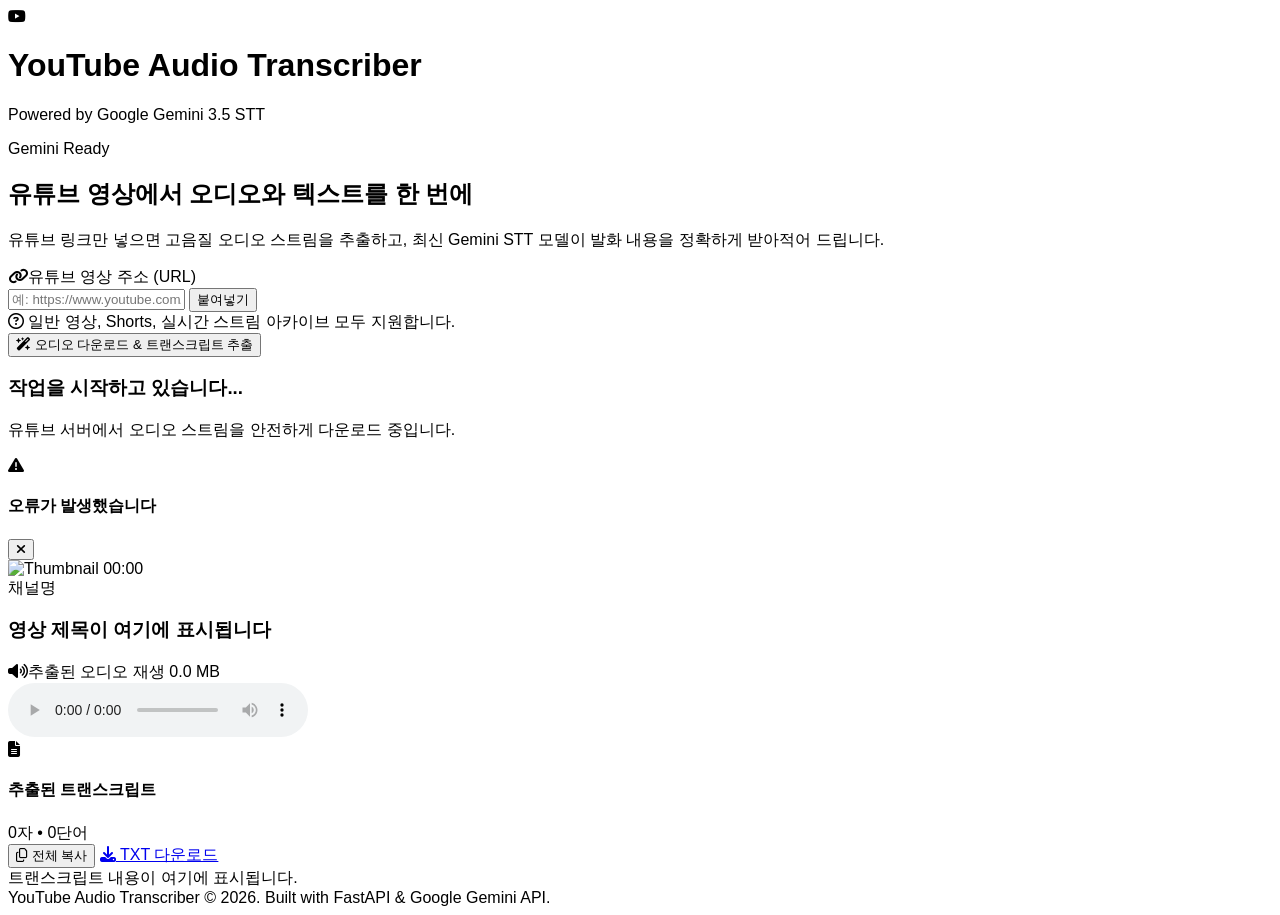
==== youtube-transcriber/static/index.html @ 7c3bb53e "Feat: 웹 기반 유튜브링크 입력시 음성 데이터 텍스트 추출" ====
﻿<!DOCTYPE html>
<html lang="ko">
<head>
  <meta charset="UTF-8">
  <meta name="viewport" content="width=device-width, initial-scale=1.0">
  <title>YouTube Audio Transcriber | Gemini STT</title>
  <script src="https://cdn.tailwindcss.com"></script>
  <link rel="stylesheet" href="https://cdnjs.cloudflare.com/ajax/libs/font-awesome/6.4.0/css/all.min.css">
  <script>
    tailwind.config = {
      darkMode: 'class',
      theme: {
        extend: {
          colors: {
            brand: {
              50: '#f0fdf4',
              500: '#10b981',
              600: '#059669',
              700: '#047857',
            }
          }
        }
      }
    }
  </script>
  <style>
    @import url('https://fonts.googleapis.com/css2?family=Pretendard:wght@300;400;500;600;700&display=swap');
    body {
      font-family: 'Pretendard', sans-serif;
    }
    .custom-scrollbar::-webkit-scrollbar {
      width: 6px;
    }
    .custom-scrollbar::-webkit-scrollbar-track {
      background: #f1f5f9;
      border-radius: 4px;
    }
    .custom-scrollbar::-webkit-scrollbar-thumb {
      background: #cbd5e1;
      border-radius: 4px;
    }
  </style>
</head>
<body class="bg-slate-50 min-h-screen text-slate-800 flex flex-col justify-between">

  <!-- 네비게이션 헤더 -->
  <header class="bg-white border-b border-slate-200 sticky top-0 z-50">
    <div class="max-w-5xl mx-auto px-4 py-4 flex items-center justify-between">
      <div class="flex items-center space-x-3">
        <div class="w-10 h-10 rounded-xl bg-red-600 flex items-center justify-center text-white shadow-md shadow-red-200">
          <i class="fa-brands fa-youtube text-xl"></i>
        </div>
        <div>
          <h1 class="text-lg font-bold text-slate-900 leading-tight">YouTube Audio Transcriber</h1>
          <p class="text-xs text-slate-500 font-medium">Powered by Google Gemini 3.5 STT</p>
        </div>
      </div>
      <div class="flex items-center space-x-2">
        <span class="inline-flex items-center px-2.5 py-1 rounded-full text-xs font-semibold bg-emerald-100 text-emerald-800">
          <span class="w-2 h-2 rounded-full bg-emerald-500 mr-1.5 animate-pulse"></span>
          Gemini Ready
        </span>
      </div>
    </div>
  </header>

  <!-- 메인 컨테이너 -->
  <main class="max-w-5xl mx-auto px-4 py-8 flex-grow w-full">

    <!-- Hero 소개 -->
    <div class="text-center max-w-2xl mx-auto mb-8">
      <h2 class="text-2xl sm:text-3xl font-extrabold text-slate-900 tracking-tight mb-2">
        유튜브 영상에서 오디오와 텍스트를 한 번에
      </h2>
      <p class="text-slate-600 text-sm sm:text-base">
        유튜브 링크만 넣으면 고음질 오디오 스트림을 추출하고, 최신 Gemini STT 모델이 발화 내용을 정확하게 받아적어 드립니다.
      </p>
    </div>

    <!-- 입력 카드 -->
    <div class="bg-white rounded-2xl shadow-sm border border-slate-200 p-6 sm:p-8 mb-8">
      <form id="transcribeForm" onsubmit="handleTranscribe(event)" class="space-y-4">
        <div>
          <label for="ytUrl" class="block text-sm font-semibold text-slate-700 mb-2">
            <i class="fa-solid fa-link text-red-500 mr-1.5"></i>유튜브 영상 주소 (URL)
          </label>
          <div class="relative flex items-center">
            <input 
              type="text" 
              id="ytUrl" 
              placeholder="예: https://www.youtube.com/watch?v=... 또는 https://youtu.be/..." 
              required
              class="w-full pl-4 pr-24 py-3.5 bg-slate-50 border border-slate-300 rounded-xl focus:ring-2 focus:ring-red-500 focus:border-red-500 focus:bg-white transition-all text-sm outline-none shadow-inner"
            >
            <button 
              type="button" 
              onclick="pasteClipboard()" 
              class="absolute right-3 px-3 py-1.5 bg-slate-200 hover:bg-slate-300 text-slate-700 rounded-lg text-xs font-medium transition-colors"
            >
              붙여넣기
            </button>
          </div>
        </div>

        <div class="flex flex-col sm:flex-row items-center justify-between pt-2 gap-3">
          <div class="flex items-center text-xs text-slate-500 space-x-2">
            <i class="fa-regular fa-circle-question"></i>
            <span>일반 영상, Shorts, 실시간 스트림 아카이브 모두 지원합니다.</span>
          </div>
          <button 
            type="submit" 
            id="submitBtn" 
            class="w-full sm:w-auto px-7 py-3.5 bg-red-600 hover:bg-red-700 active:bg-red-800 text-white font-semibold rounded-xl text-sm transition-all shadow-md shadow-red-200 flex items-center justify-center space-x-2 cursor-pointer"
          >
            <i class="fa-solid fa-wand-magic-sparkles"></i>
            <span>오디오 다운로드 & 트랜스크립트 추출</span>
          </button>
        </div>
      </form>
    </div>

    <!-- 로딩 스피너 및 진행 상태 카드 -->
    <div id="loadingCard" class="hidden bg-white rounded-2xl border border-slate-200 p-8 text-center shadow-sm mb-8">
      <div class="flex flex-col items-center justify-center space-y-4">
        <div class="w-14 h-14 border-4 border-red-200 border-t-red-600 rounded-full animate-spin"></div>
        <div>
          <h3 id="loadingTitle" class="text-base font-bold text-slate-800">작업을 시작하고 있습니다...</h3>
          <p id="loadingDesc" class="text-xs text-slate-500 mt-1">유튜브 서버에서 오디오 스트림을 안전하게 다운로드 중입니다.</p>
        </div>
        <div class="w-full max-w-md bg-slate-100 rounded-full h-2 overflow-hidden mt-2">
          <div id="progressBar" class="bg-red-500 h-full w-1/3 transition-all duration-700 animate-pulse"></div>
        </div>
      </div>
    </div>

    <!-- 에러 메시지 알림 -->
    <div id="errorCard" class="hidden bg-red-50 border border-red-200 text-red-700 px-5 py-4 rounded-xl mb-8 flex items-start space-x-3">
      <i class="fa-solid fa-triangle-exclamation text-lg mt-0.5 text-red-600"></i>
      <div class="flex-grow">
        <h4 class="font-bold text-sm">오류가 발생했습니다</h4>
        <p id="errorMessage" class="text-xs mt-0.5"></p>
      </div>
      <button onclick="hideError()" class="text-red-400 hover:text-red-600 text-sm">
        <i class="fa-solid fa-xmark"></i>
      </button>
    </div>

    <!-- 결과 영역 -->
    <div id="resultCard" class="hidden space-y-6">

      <!-- 영상 정보 및 오디오 플레이어 카드 -->
      <div class="bg-white rounded-2xl border border-slate-200 p-6 shadow-sm">
        <div class="flex flex-col md:flex-row gap-6 items-start">
          <div class="w-full md:w-56 flex-shrink-0 aspect-video rounded-xl overflow-hidden bg-slate-100 border border-slate-200 shadow-sm relative">
            <img id="resThumbnail" src="" alt="Thumbnail" class="w-full h-full object-cover">
            <span id="resDuration" class="absolute bottom-2 right-2 bg-black/80 text-white text-[11px] font-semibold px-2 py-0.5 rounded">
              00:00
            </span>
          </div>
          <div class="flex-grow space-y-3 w-full">
            <div>
              <span id="resUploader" class="text-xs font-semibold text-red-600 uppercase tracking-wider">채널명</span>
              <h3 id="resTitle" class="text-lg font-bold text-slate-900 mt-0.5 line-clamp-2">영상 제목이 여기에 표시됩니다</h3>
            </div>
            
            <!-- 오디오 플레이어 -->
            <div class="bg-slate-50 p-3.5 rounded-xl border border-slate-200 space-y-2">
              <div class="flex items-center justify-between text-xs text-slate-600 font-medium px-1">
                <span class="flex items-center"><i class="fa-solid fa-volume-high text-slate-400 mr-1.5"></i>추출된 오디오 재생</span>
                <span id="resAudioSize" class="text-slate-400">0.0 MB</span>
              </div>
              <audio id="audioPlayer" controls class="w-full h-9 outline-none"></audio>
            </div>
          </div>
        </div>
      </div>

      <!-- 트랜스크립트 뷰어 카드 -->
      <div class="bg-white rounded-2xl border border-slate-200 p-6 shadow-sm">
        <div class="flex flex-col sm:flex-row sm:items-center justify-between pb-4 border-b border-slate-100 gap-3">
          <div class="flex items-center space-x-2">
            <div class="w-8 h-8 rounded-lg bg-indigo-50 text-indigo-600 flex items-center justify-center">
              <i class="fa-solid fa-file-lines"></i>
            </div>
            <div>
              <h4 class="font-bold text-slate-900 text-base">추출된 트랜스크립트</h4>
              <div class="flex items-center space-x-2 text-xs text-slate-500">
                <span id="resCharCount">0자</span>
                <span>•</span>
                <span id="resWordCount">0단어</span>
              </div>
            </div>
          </div>
          
          <div class="flex items-center space-x-2">
            <button 
              onclick="copyTranscript()" 
              id="copyBtn"
              class="px-3.5 py-2 bg-slate-100 hover:bg-slate-200 active:bg-slate-300 text-slate-700 rounded-xl text-xs font-semibold transition-all flex items-center space-x-1.5"
            >
              <i class="fa-regular fa-copy"></i>
              <span>전체 복사</span>
            </button>
            <a 
              id="downloadTxtBtn" 
              href="#" 
              download 
              class="px-3.5 py-2 bg-emerald-600 hover:bg-emerald-700 text-white rounded-xl text-xs font-semibold transition-all flex items-center space-x-1.5 shadow-sm shadow-emerald-200"
            >
              <i class="fa-solid fa-download"></i>
              <span>TXT 다운로드</span>
            </a>
          </div>
        </div>

        <div class="mt-4">
          <div 
            id="transcriptContent" 
            class="w-full p-4 bg-slate-50 border border-slate-200 rounded-xl text-slate-800 text-sm leading-relaxed whitespace-pre-wrap max-h-96 overflow-y-auto custom-scrollbar select-text font-sans"
          >
            트랜스크립트 내용이 여기에 표시됩니다.
          </div>
        </div>
      </div>

    </div>

  </main>

  <!-- 푸터 -->
  <footer class="bg-white border-t border-slate-200 py-4 text-center text-xs text-slate-500">
    <div class="max-w-5xl mx-auto px-4">
      YouTube Audio Transcriber &copy; 2026. Built with FastAPI & Google Gemini API.
    </div>
  </footer>

  <script>
    async function pasteClipboard() {
      try {
        const text = await navigator.clipboard.readText();
        if (text) {
          document.getElementById('ytUrl').value = text;
        }
      } catch (err) {
        alert('클립보드 접근 권한이 필요합니다.');
      }
    }

    function showError(msg) {
      document.getElementById('errorMessage').textContent = msg;
      document.getElementById('errorCard').classList.remove('hidden');
    }

    function hideError() {
      document.getElementById('errorCard').classList.add('hidden');
    }

    async function handleTranscribe(event) {
      event.preventDefault();
      hideError();

      const url = document.getElementById('ytUrl').value.trim();
      if (!url) return;

      const submitBtn = document.getElementById('submitBtn');
      const loadingCard = document.getElementById('loadingCard');
      const resultCard = document.getElementById('resultCard');
      const loadingTitle = document.getElementById('loadingTitle');
      const loadingDesc = document.getElementById('loadingDesc');
      const progressBar = document.getElementById('progressBar');

      submitBtn.disabled = true;
      submitBtn.classList.add('opacity-50', 'cursor-not-allowed');
      loadingCard.classList.remove('hidden');
      resultCard.classList.add('hidden');

      // 1단계 로딩 텍스트
      loadingTitle.textContent = "1단계: 유튜브 오디오 다운로드 중...";
      loadingDesc.textContent = "고음질 원본 오디오 스트림(m4a/webm)을 추출하고 있습니다.";
      progressBar.style.width = "40%";

      // 가상 프로그레스 텍스트 전환
      const timer = setTimeout(() => {
        loadingTitle.textContent = "2단계: Gemini 3.5 모델로 STT 분석 중...";
        loadingDesc.textContent = "오디오 음성을 인식하고 고품질 텍스트로 받아적고 있습니다.";
        progressBar.style.width = "80%";
      }, 3500);

      try {
        const response = await fetch('/api/transcribe', {
          method: 'POST',
          headers: { 'Content-Type': 'application/json' },
          body: JSON.stringify({ url: url })
        });

        clearTimeout(timer);
        const data = await response.json();

        if (!response.ok) {
          throw new Error(data.detail || "전사 처리 중 오류가 발생했습니다.");
        }

        // 결과 렌더링
        progressBar.style.width = "100%";
        document.getElementById('resThumbnail').src = data.video.thumbnail || '';
        document.getElementById('resDuration').textContent = data.video.duration_str;
        document.getElementById('resTitle').textContent = data.video.title;
        document.getElementById('resUploader').textContent = data.video.uploader;
        document.getElementById('resAudioSize').textContent = `${data.audio.file_size_mb} MB`;

        const audioPlayer = document.getElementById('audioPlayer');
        audioPlayer.src = data.audio.audio_url;

        document.getElementById('resCharCount').textContent = `${data.transcript.char_count.toLocaleString()}자`;
        document.getElementById('resWordCount').textContent = `${data.transcript.word_count.toLocaleString()}단어`;
        document.getElementById('transcriptContent').textContent = data.transcript.text;

        const downloadTxtBtn = document.getElementById('downloadTxtBtn');
        downloadTxtBtn.href = data.transcript.txt_download_url;

        loadingCard.classList.add('hidden');
        resultCard.classList.remove('hidden');
      } catch (err) {
        clearTimeout(timer);
        loadingCard.classList.add('hidden');
        showError(err.message);
      } finally {
        submitBtn.disabled = false;
        submitBtn.classList.remove('opacity-50', 'cursor-not-allowed');
      }
    }

    async function copyTranscript() {
      const text = document.getElementById('transcriptContent').textContent;
      try {
        await navigator.clipboard.writeText(text);
        const copyBtn = document.getElementById('copyBtn');
        const origHtml = copyBtn.innerHTML;
        copyBtn.innerHTML = '<i class="fa-solid fa-check text-emerald-600"></i><span class="text-emerald-600">복사 완료!</span>';
        setTimeout(() => {
          copyBtn.innerHTML = origHtml;
        }, 2000);
      } catch (err) {
        alert('복사에 실패했습니다.');
      }
    }
  </script>
</body>
</html>
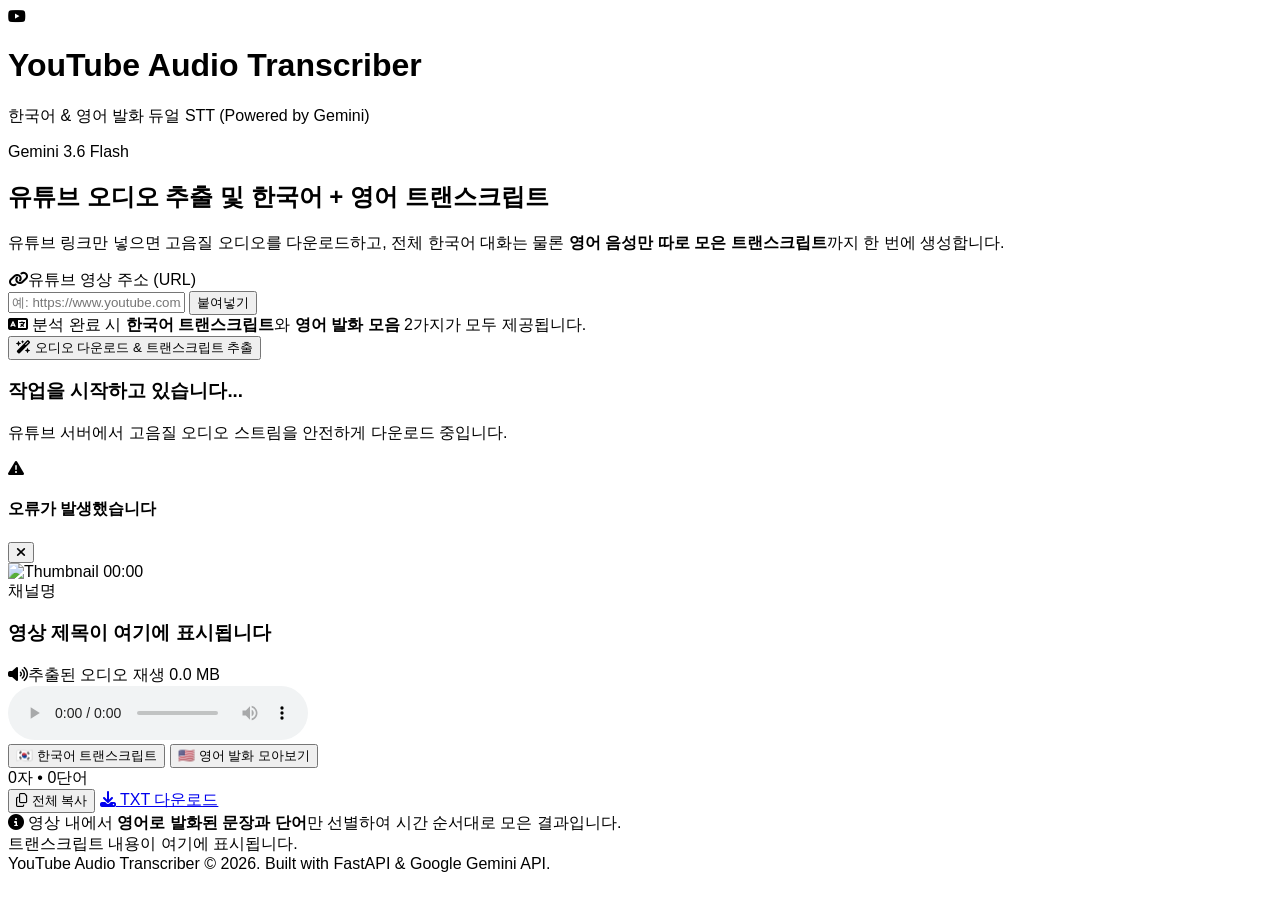
==== commit 55f98d9d: "Feat: 영어 텍스트 버전 누락" ====
--- a/youtube-transcriber/static/index.html
+++ b/youtube-transcriber/static/index.html
@@ -44,21 +44,21 @@
 <body class="bg-slate-50 min-h-screen text-slate-800 flex flex-col justify-between">
 
   <!-- 네비게이션 헤더 -->
-  <header class="bg-white border-b border-slate-200 sticky top-0 z-50">
-    <div class="max-w-5xl mx-auto px-4 py-4 flex items-center justify-between">
+  <header class="bg-white border-b border-slate-200 sticky top-0 z-50 shadow-sm">
+    <div class="max-w-5xl mx-auto px-4 py-3.5 flex items-center justify-between">
       <div class="flex items-center space-x-3">
         <div class="w-10 h-10 rounded-xl bg-red-600 flex items-center justify-center text-white shadow-md shadow-red-200">
           <i class="fa-brands fa-youtube text-xl"></i>
         </div>
         <div>
           <h1 class="text-lg font-bold text-slate-900 leading-tight">YouTube Audio Transcriber</h1>
-          <p class="text-xs text-slate-500 font-medium">Powered by Google Gemini 3.5 STT</p>
+          <p class="text-xs text-slate-500 font-medium">한국어 & 영어 발화 듀얼 STT (Powered by Gemini)</p>
         </div>
       </div>
       <div class="flex items-center space-x-2">
         <span class="inline-flex items-center px-2.5 py-1 rounded-full text-xs font-semibold bg-emerald-100 text-emerald-800">
           <span class="w-2 h-2 rounded-full bg-emerald-500 mr-1.5 animate-pulse"></span>
-          Gemini Ready
+          Gemini 3.6 Flash
         </span>
       </div>
     </div>
@@ -70,10 +70,10 @@
     <!-- Hero 소개 -->
     <div class="text-center max-w-2xl mx-auto mb-8">
       <h2 class="text-2xl sm:text-3xl font-extrabold text-slate-900 tracking-tight mb-2">
-        유튜브 영상에서 오디오와 텍스트를 한 번에
+        유튜브 오디오 추출 및 <span class="text-red-600">한국어 + 영어</span> 트랜스크립트
       </h2>
       <p class="text-slate-600 text-sm sm:text-base">
-        유튜브 링크만 넣으면 고음질 오디오 스트림을 추출하고, 최신 Gemini STT 모델이 발화 내용을 정확하게 받아적어 드립니다.
+        유튜브 링크만 넣으면 고음질 오디오를 다운로드하고, 전체 한국어 대화는 물론 <strong>영어 음성만 따로 모은 트랜스크립트</strong>까지 한 번에 생성합니다.
       </p>
     </div>
 
@@ -104,8 +104,8 @@
 
         <div class="flex flex-col sm:flex-row items-center justify-between pt-2 gap-3">
           <div class="flex items-center text-xs text-slate-500 space-x-2">
-            <i class="fa-regular fa-circle-question"></i>
-            <span>일반 영상, Shorts, 실시간 스트림 아카이브 모두 지원합니다.</span>
+            <i class="fa-solid fa-language text-indigo-500"></i>
+            <span>분석 완료 시 <b>한국어 트랜스크립트</b>와 <b>영어 발화 모음</b> 2가지가 모두 제공됩니다.</span>
           </div>
           <button 
             type="submit" 
@@ -125,7 +125,7 @@
         <div class="w-14 h-14 border-4 border-red-200 border-t-red-600 rounded-full animate-spin"></div>
         <div>
           <h3 id="loadingTitle" class="text-base font-bold text-slate-800">작업을 시작하고 있습니다...</h3>
-          <p id="loadingDesc" class="text-xs text-slate-500 mt-1">유튜브 서버에서 오디오 스트림을 안전하게 다운로드 중입니다.</p>
+          <p id="loadingDesc" class="text-xs text-slate-500 mt-1">유튜브 서버에서 고음질 오디오 스트림을 안전하게 다운로드 중입니다.</p>
         </div>
         <div class="w-full max-w-md bg-slate-100 rounded-full h-2 overflow-hidden mt-2">
           <div id="progressBar" class="bg-red-500 h-full w-1/3 transition-all duration-700 animate-pulse"></div>
@@ -175,28 +175,42 @@
         </div>
       </div>
 
-      <!-- 트랜스크립트 뷰어 카드 -->
+      <!-- 트랜스크립트 뷰어 카드 (탭 UI) -->
       <div class="bg-white rounded-2xl border border-slate-200 p-6 shadow-sm">
-        <div class="flex flex-col sm:flex-row sm:items-center justify-between pb-4 border-b border-slate-100 gap-3">
+        
+        <!-- 상단 헤더 및 언어 선택 탭 -->
+        <div class="flex flex-col sm:flex-row sm:items-center justify-between pb-4 border-b border-slate-100 gap-4">
           <div class="flex items-center space-x-2">
-            <div class="w-8 h-8 rounded-lg bg-indigo-50 text-indigo-600 flex items-center justify-center">
-              <i class="fa-solid fa-file-lines"></i>
+            <!-- 탭 버튼 모음 -->
+            <div class="inline-flex p-1 bg-slate-100 rounded-xl space-x-1">
+              <button 
+                id="tabKoBtn" 
+                onclick="switchTab('korean')"
+                class="px-4 py-2 rounded-lg text-xs font-bold transition-all bg-white text-slate-900 shadow-sm flex items-center space-x-1.5 cursor-pointer"
+              >
+                <span>🇰🇷 한국어 트랜스크립트</span>
+              </button>
+              <button 
+                id="tabEnBtn" 
+                onclick="switchTab('english')"
+                class="px-4 py-2 rounded-lg text-xs font-semibold text-slate-500 hover:text-slate-800 transition-all flex items-center space-x-1.5 cursor-pointer"
+              >
+                <span>🇺🇸 영어 발화 모아보기</span>
+              </button>
             </div>
-            <div>
-              <h4 class="font-bold text-slate-900 text-base">추출된 트랜스크립트</h4>
-              <div class="flex items-center space-x-2 text-xs text-slate-500">
-                <span id="resCharCount">0자</span>
-                <span>•</span>
-                <span id="resWordCount">0단어</span>
-              </div>
+          </div>
+          
+          <!-- 통계 및 액션 버튼 -->
+          <div class="flex items-center space-x-3">
+            <div class="flex items-center space-x-2 text-xs text-slate-500 font-medium mr-1">
+              <span id="resCharCount">0자</span>
+              <span>•</span>
+              <span id="resWordCount">0단어</span>
             </div>
-          </div>
-          
-          <div class="flex items-center space-x-2">
             <button 
               onclick="copyTranscript()" 
               id="copyBtn"
-              class="px-3.5 py-2 bg-slate-100 hover:bg-slate-200 active:bg-slate-300 text-slate-700 rounded-xl text-xs font-semibold transition-all flex items-center space-x-1.5"
+              class="px-3.5 py-2 bg-slate-100 hover:bg-slate-200 active:bg-slate-300 text-slate-700 rounded-xl text-xs font-semibold transition-all flex items-center space-x-1.5 cursor-pointer"
             >
               <i class="fa-regular fa-copy"></i>
               <span>전체 복사</span>
@@ -205,7 +219,7 @@
               id="downloadTxtBtn" 
               href="#" 
               download 
-              class="px-3.5 py-2 bg-emerald-600 hover:bg-emerald-700 text-white rounded-xl text-xs font-semibold transition-all flex items-center space-x-1.5 shadow-sm shadow-emerald-200"
+              class="px-3.5 py-2 bg-emerald-600 hover:bg-emerald-700 active:bg-emerald-800 text-white rounded-xl text-xs font-semibold transition-all flex items-center space-x-1.5 shadow-sm shadow-emerald-200 cursor-pointer"
             >
               <i class="fa-solid fa-download"></i>
               <span>TXT 다운로드</span>
@@ -213,6 +227,13 @@
           </div>
         </div>
 
+        <!-- 영어 탭 선택 시 안내 뱃지 -->
+        <div id="enNoticeBadge" class="hidden mt-3 px-3.5 py-2 bg-blue-50 border border-blue-100 rounded-lg text-blue-700 text-xs flex items-center space-x-2">
+          <i class="fa-solid fa-circle-info text-blue-500"></i>
+          <span>영상 내에서 <strong>영어로 발화된 문장과 단어</strong>만 선별하여 시간 순서대로 모은 결과입니다.</span>
+        </div>
+
+        <!-- 트랜스크립트 텍스트 뷰어 -->
         <div class="mt-4">
           <div 
             id="transcriptContent" 
@@ -235,6 +256,9 @@
   </footer>
 
   <script>
+    let globalData = null;
+    let currentTab = 'korean';
+
     async function pasteClipboard() {
       try {
         const text = await navigator.clipboard.readText();
@@ -255,6 +279,41 @@
       document.getElementById('errorCard').classList.add('hidden');
     }
 
+    function switchTab(lang) {
+      if (!globalData || !globalData.transcript) return;
+      currentTab = lang;
+
+      const tabKoBtn = document.getElementById('tabKoBtn');
+      const tabEnBtn = document.getElementById('tabEnBtn');
+      const enNoticeBadge = document.getElementById('enNoticeBadge');
+      const transcriptContent = document.getElementById('transcriptContent');
+      const resCharCount = document.getElementById('resCharCount');
+      const resWordCount = document.getElementById('resWordCount');
+      const downloadTxtBtn = document.getElementById('downloadTxtBtn');
+
+      if (lang === 'korean') {
+        tabKoBtn.className = "px-4 py-2 rounded-lg text-xs font-bold transition-all bg-white text-slate-900 shadow-sm flex items-center space-x-1.5 cursor-pointer";
+        tabEnBtn.className = "px-4 py-2 rounded-lg text-xs font-semibold text-slate-500 hover:text-slate-800 transition-all flex items-center space-x-1.5 cursor-pointer";
+        enNoticeBadge.classList.add('hidden');
+
+        const koData = globalData.transcript.korean || { text: globalData.transcript.text, char_count: 0, word_count: 0, txt_download_url: '#' };
+        transcriptContent.textContent = koData.text;
+        resCharCount.textContent = `${koData.char_count.toLocaleString()}자`;
+        resWordCount.textContent = `${koData.word_count.toLocaleString()}단어`;
+        downloadTxtBtn.href = koData.txt_download_url;
+      } else {
+        tabEnBtn.className = "px-4 py-2 rounded-lg text-xs font-bold transition-all bg-white text-slate-900 shadow-sm flex items-center space-x-1.5 cursor-pointer";
+        tabKoBtn.className = "px-4 py-2 rounded-lg text-xs font-semibold text-slate-500 hover:text-slate-800 transition-all flex items-center space-x-1.5 cursor-pointer";
+        enNoticeBadge.classList.remove('hidden');
+
+        const enData = globalData.transcript.english || { text: '영어 발화가 없습니다.', char_count: 0, word_count: 0, txt_download_url: '#' };
+        transcriptContent.textContent = enData.text;
+        resCharCount.textContent = `${enData.char_count.toLocaleString()}자`;
+        resWordCount.textContent = `${enData.word_count.toLocaleString()}단어`;
+        downloadTxtBtn.href = enData.txt_download_url;
+      }
+    }
+
     async function handleTranscribe(event) {
       event.preventDefault();
       hideError();
@@ -274,17 +333,24 @@
       loadingCard.classList.remove('hidden');
       resultCard.classList.add('hidden');
 
-      // 1단계 로딩 텍스트
+      // 1단계 로딩
       loadingTitle.textContent = "1단계: 유튜브 오디오 다운로드 중...";
-      loadingDesc.textContent = "고음질 원본 오디오 스트림(m4a/webm)을 추출하고 있습니다.";
-      progressBar.style.width = "40%";
-
-      // 가상 프로그레스 텍스트 전환
-      const timer = setTimeout(() => {
-        loadingTitle.textContent = "2단계: Gemini 3.5 모델로 STT 분석 중...";
-        loadingDesc.textContent = "오디오 음성을 인식하고 고품질 텍스트로 받아적고 있습니다.";
-        progressBar.style.width = "80%";
-      }, 3500);
+      loadingDesc.textContent = "고음질 원본 오디오 스트림을 추출하고 있습니다.";
+      progressBar.style.width = "30%";
+
+      // 2단계 로딩
+      const timer1 = setTimeout(() => {
+        loadingTitle.textContent = "2단계: 한국어 전체 음성 STT 전사 중...";
+        loadingDesc.textContent = "Gemini 모델이 음성을 텍스트로 정밀 분석하고 있습니다.";
+        progressBar.style.width = "65%";
+      }, 3000);
+
+      // 3단계 로딩
+      const timer2 = setTimeout(() => {
+        loadingTitle.textContent = "3단계: 영어 발화 선별 모음 추출 중...";
+        loadingDesc.textContent = "음성 중 영어로 발화된 부분만 따로 선별하여 정리하고 있습니다.";
+        progressBar.style.width = "90%";
+      }, 6000);
 
       try {
         const response = await fetch('/api/transcribe', {
@@ -293,12 +359,15 @@
           body: JSON.stringify({ url: url })
         });
 
-        clearTimeout(timer);
+        clearTimeout(timer1);
+        clearTimeout(timer2);
         const data = await response.json();
 
         if (!response.ok) {
           throw new Error(data.detail || "전사 처리 중 오류가 발생했습니다.");
         }
+
+        globalData = data;
 
         // 결과 렌더링
         progressBar.style.width = "100%";
@@ -311,17 +380,14 @@
         const audioPlayer = document.getElementById('audioPlayer');
         audioPlayer.src = data.audio.audio_url;
 
-        document.getElementById('resCharCount').textContent = `${data.transcript.char_count.toLocaleString()}자`;
-        document.getElementById('resWordCount').textContent = `${data.transcript.word_count.toLocaleString()}단어`;
-        document.getElementById('transcriptContent').textContent = data.transcript.text;
-
-        const downloadTxtBtn = document.getElementById('downloadTxtBtn');
-        downloadTxtBtn.href = data.transcript.txt_download_url;
+        // 기본 탭인 한국어로 표시
+        switchTab('korean');
 
         loadingCard.classList.add('hidden');
         resultCard.classList.remove('hidden');
       } catch (err) {
-        clearTimeout(timer);
+        clearTimeout(timer1);
+        clearTimeout(timer2);
         loadingCard.classList.add('hidden');
         showError(err.message);
       } finally {
